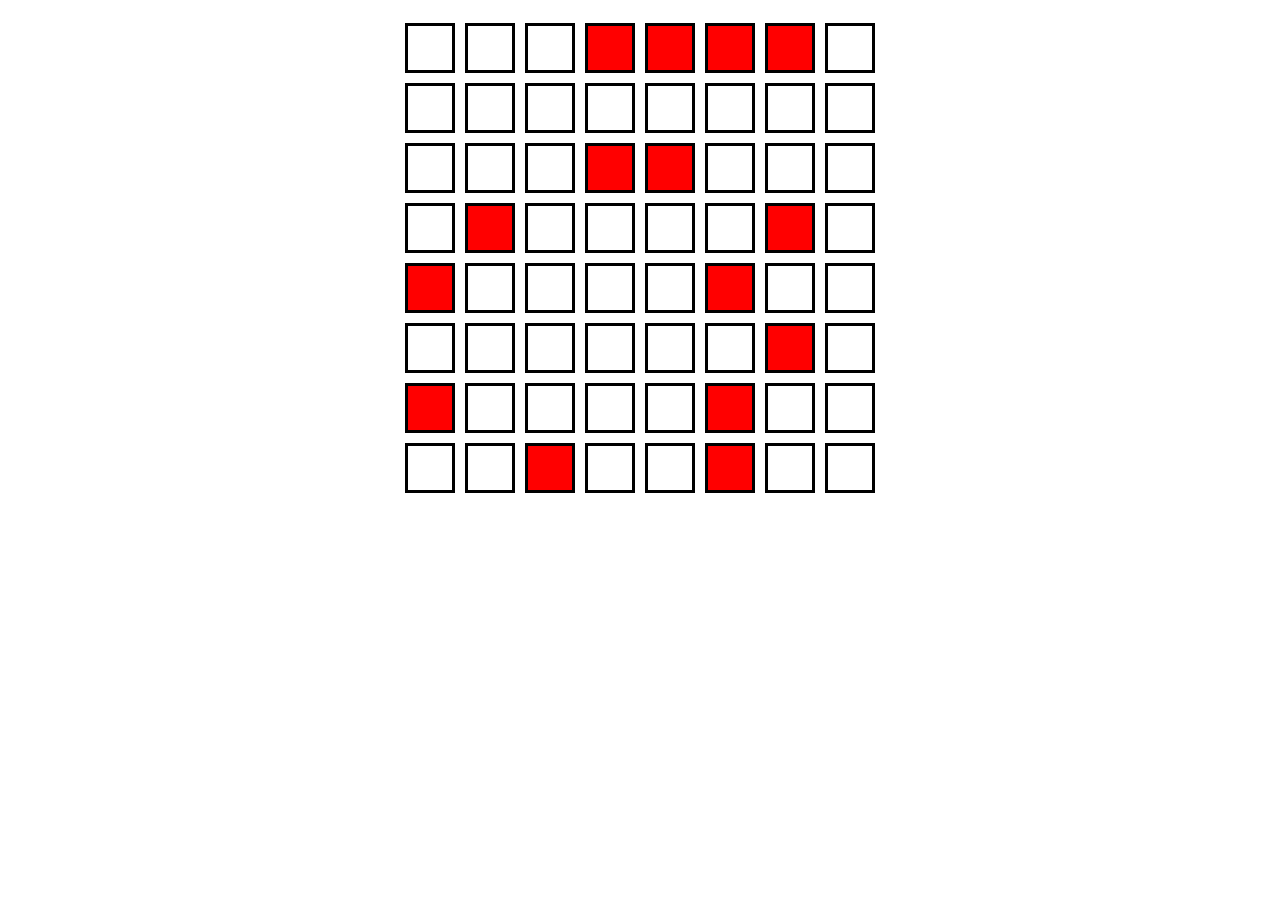
==== index.html @ 1a989cfc "Init" ====
<!DOCTYPE html>
<html>
<head>
	<meta charset="utf-8">
	<meta http-equiv="X-UA-Compatible" content="IE=edge">
	<title>Trova i quadrati rossi</title>
	<link rel="stylesheet" href="css/style.css">
</head>
<body>
	<div id="sopra">
	</div>
	<div id="sotto">
	  <div class="row">
			<div class="quadratino"></div>
			<div class="quadratino"></div>
			<div class="quadratino"></div>
			<div class="quadratino rosso"></div>
			<div class="quadratino rosso"></div>
			<div class="quadratino rosso"></div>
			<div class="quadratino rosso"></div>
			<div class="quadratino"></div>
	  </div>
	  <div class="row">
			<div class="quadratino"></div>
			<div class="quadratino"></div>
			<div class="quadratino"></div>
			<div class="quadratino"></div>
			<div class="quadratino"></div>
			<div class="quadratino"></div>
			<div class="quadratino"></div>
			<div class="quadratino"></div>
	  </div>
		<div class="row">
			<div class="quadratino"></div>
			<div class="quadratino"></div>
			<div class="quadratino"></div>
			<div class="quadratino rosso"></div>
			<div class="quadratino rosso"></div>
			<div class="quadratino"></div>
			<div class="quadratino"></div>
			<div class="quadratino"></div>
	  </div>
		<div class="row">
			<div class="quadratino"></div>
			<div class="quadratino rosso"></div>
			<div class="quadratino"></div>
			<div class="quadratino"></div>
			<div class="quadratino"></div>
			<div class="quadratino"></div>
			<div class="quadratino rosso"></div>
			<div class="quadratino"></div>
	  </div>
		<div class="row">
			<div class="quadratino rosso"></div>
			<div class="quadratino"></div>
			<div class="quadratino"></div>
			<div class="quadratino"></div>
			<div class="quadratino"></div>
			<div class="quadratino rosso"></div>
			<div class="quadratino"></div>
			<div class="quadratino"></div>
	  </div>
		<div class="row">
			<div class="quadratino"></div>
			<div class="quadratino"></div>
			<div class="quadratino"></div>
			<div class="quadratino"></div>
			<div class="quadratino"></div>
			<div class="quadratino"></div>
			<div class="quadratino rosso"></div>
			<div class="quadratino"></div>
	  </div>
		<div class="row">
			<div class="quadratino rosso"></div>
			<div class="quadratino"></div>
			<div class="quadratino"></div>
			<div class="quadratino"></div>
			<div class="quadratino"></div>
			<div class="quadratino rosso"></div>
			<div class="quadratino"></div>
			<div class="quadratino"></div>
	  </div>
		<div class="row">
			<div class="quadratino"></div>
			<div class="quadratino"></div>
			<div class="quadratino rosso"></div>
			<div class="quadratino"></div>
			<div class="quadratino"></div>
			<div class="quadratino rosso"></div>
			<div class="quadratino"></div>
			<div class="quadratino"></div>
	  </div>
	</div>

	<script type="text/javascript" src="javascripts/main.js"></script>
</body>
</html>
---- css/style.css ----
* {
	margin: 0;
	padding: 0;
	box-sizing: border-box;
}

#sopra {
  height: 20%;
}

#sotto {
  height: 80%;
  text-align: center;
  padding-top: 20px;
}

.quadratino {
  height: 50px;
  width: 50px;
  display: inline-block;
  margin: 3px;
  border: 3px solid #000;
}

.rosso {
  background-color: red;
}

.verde {
  background-color: green;
}
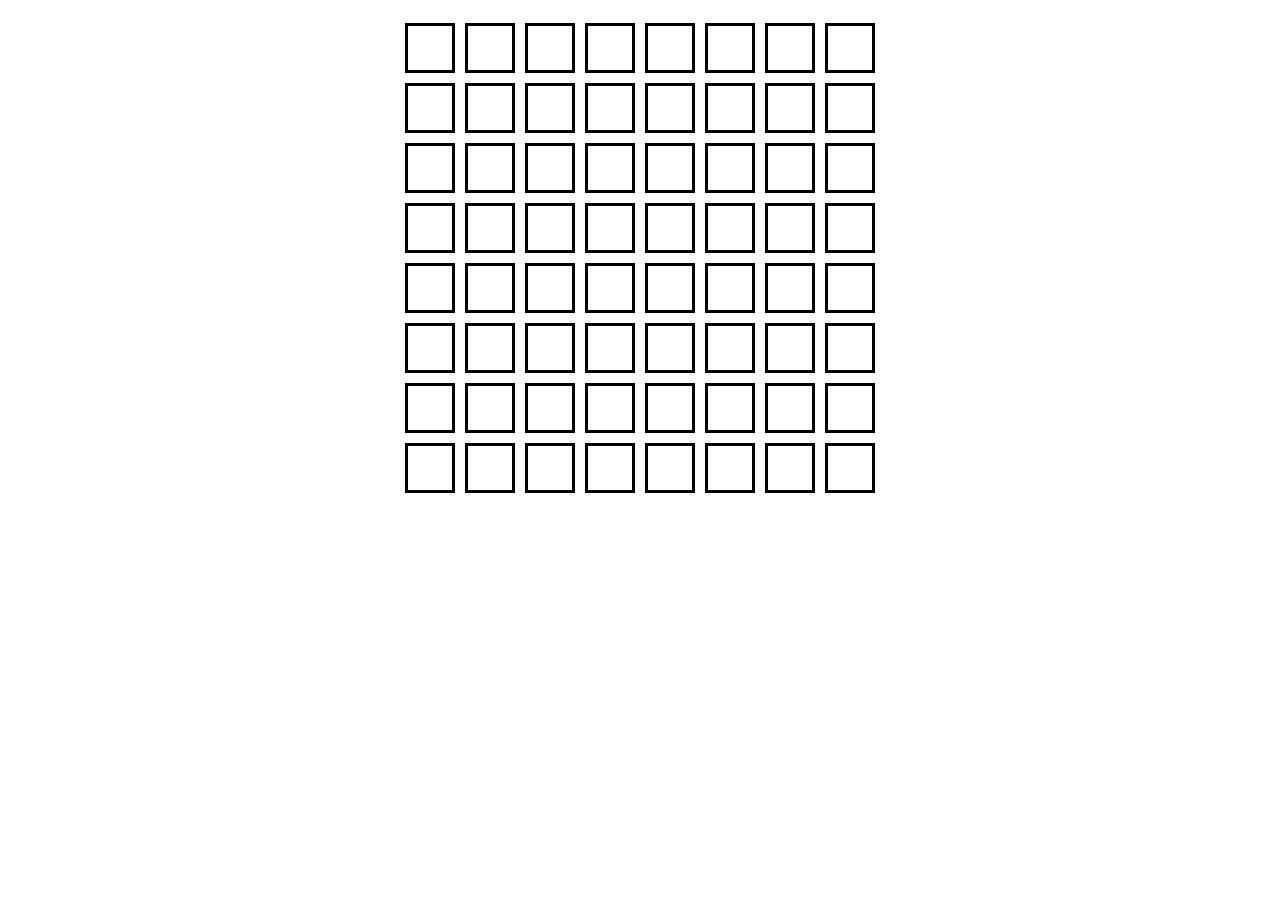
==== commit 5b4df130: "Esercizio base completato" ====
--- a/index.html
+++ b/index.html
@@ -13,11 +13,11 @@
 	  <div class="row">
 			<div class="quadratino"></div>
 			<div class="quadratino"></div>
+			<div rosso="true" class="quadratino"></div>
+			<div rosso="true" class="quadratino"></div>
 			<div class="quadratino"></div>
-			<div class="quadratino rosso"></div>
-			<div class="quadratino rosso"></div>
-			<div class="quadratino rosso"></div>
-			<div class="quadratino rosso"></div>
+			<div class="quadratino"></div>
+			<div rosso="true" class="quadratino"></div>
 			<div class="quadratino"></div>
 	  </div>
 	  <div class="row">
@@ -34,29 +34,29 @@
 			<div class="quadratino"></div>
 			<div class="quadratino"></div>
 			<div class="quadratino"></div>
-			<div class="quadratino rosso"></div>
-			<div class="quadratino rosso"></div>
+			<div rosso="true" class="quadratino"></div>
+			<div rosso="true" class="quadratino"></div>
 			<div class="quadratino"></div>
 			<div class="quadratino"></div>
 			<div class="quadratino"></div>
 	  </div>
 		<div class="row">
-			<div class="quadratino"></div>
-			<div class="quadratino rosso"></div>
+			<div rosso="true" class="quadratino"></div>
 			<div class="quadratino"></div>
 			<div class="quadratino"></div>
 			<div class="quadratino"></div>
 			<div class="quadratino"></div>
-			<div class="quadratino rosso"></div>
+			<div class="quadratino"></div>
+			<div rosso="true" class="quadratino"></div>
 			<div class="quadratino"></div>
 	  </div>
 		<div class="row">
-			<div class="quadratino rosso"></div>
+			<div class="quadratino"></div>
+			<div rosso="true" class="quadratino"></div>
 			<div class="quadratino"></div>
 			<div class="quadratino"></div>
 			<div class="quadratino"></div>
 			<div class="quadratino"></div>
-			<div class="quadratino rosso"></div>
 			<div class="quadratino"></div>
 			<div class="quadratino"></div>
 	  </div>
@@ -64,34 +64,35 @@
 			<div class="quadratino"></div>
 			<div class="quadratino"></div>
 			<div class="quadratino"></div>
+			<div rosso="true" class="quadratino"></div>
+			<div class="quadratino"></div>
+			<div rosso="true" class="quadratino"></div>
+			<div class="quadratino"></div>
+			<div rosso="true" class="quadratino"></div>
+	  </div>
+		<div class="row">
+			<div class="quadratino"></div>
+			<div rosso="true" class="quadratino"></div>
+			<div class="quadratino"></div>
+			<div rosso="true" class="quadratino"></div>
 			<div class="quadratino"></div>
 			<div class="quadratino"></div>
-			<div class="quadratino"></div>
-			<div class="quadratino rosso"></div>
-			<div class="quadratino"></div>
-	  </div>
-		<div class="row">
-			<div class="quadratino rosso"></div>
-			<div class="quadratino"></div>
-			<div class="quadratino"></div>
-			<div class="quadratino"></div>
-			<div class="quadratino"></div>
-			<div class="quadratino rosso"></div>
 			<div class="quadratino"></div>
 			<div class="quadratino"></div>
 	  </div>
 		<div class="row">
 			<div class="quadratino"></div>
-			<div class="quadratino"></div>
-			<div class="quadratino rosso"></div>
+			<div rosso="true" class="quadratino"></div>
 			<div class="quadratino"></div>
 			<div class="quadratino"></div>
-			<div class="quadratino rosso"></div>
 			<div class="quadratino"></div>
+			<div class="quadratino"></div>
+			<div rosso="true" class="quadratino"></div>
 			<div class="quadratino"></div>
 	  </div>
 	</div>
-
+	
+	<script src="https://ajax.googleapis.com/ajax/libs/jquery/3.4.1/jquery.min.js"></script>
 	<script type="text/javascript" src="javascripts/main.js"></script>
 </body>
 </html>
